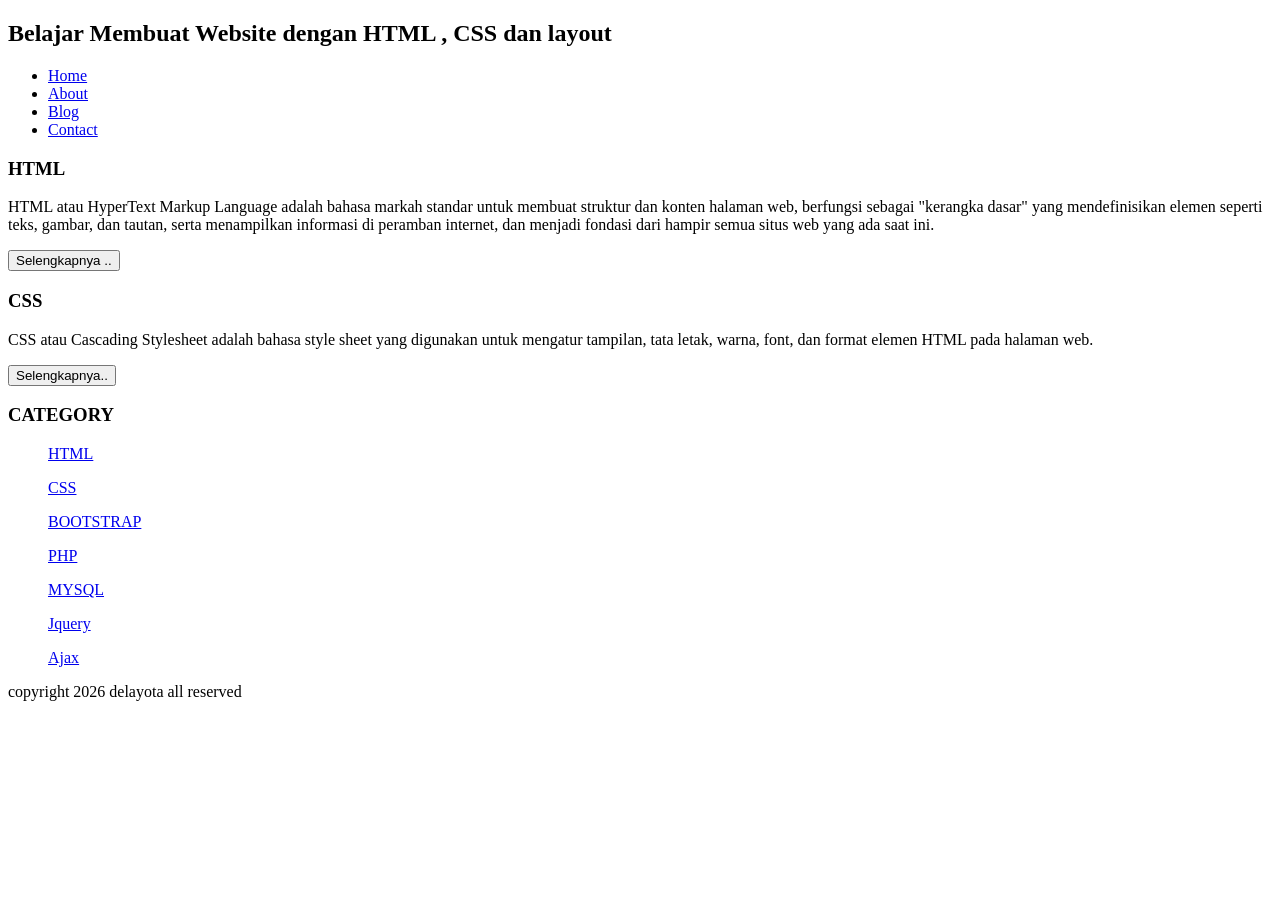
==== index.html @ 254ef01e "Add files via upload" ====
<!DOCTYPE html>
<html lang="en">
<head>
    <title>Jati's Website</title>
    <link rel="stylesheet" href="style.css">
</head>
<body> 
	<h2>Belajar Membuat Website dengan HTML , CSS dan layout</h2> 
		<ul> 
			<li><a href="index.html">Home</a></li> 
			<li><a href="about.html">About</a></li>
			<li><a href="#">Blog</a></li>
			<li><a href="#">Contact</a></li>
		</ul> 
			<h3>HTML</h3>
			<p>HTML atau HyperText Markup Language adalah bahasa markah standar untuk membuat struktur dan konten halaman web, berfungsi sebagai "kerangka dasar" yang mendefinisikan elemen seperti teks, gambar, dan tautan, serta menampilkan informasi di peramban internet, dan menjadi fondasi dari hampir semua situs web yang ada saat ini. </p> 
			<button >Selengkapnya ..</button>

			<h3>CSS</h3> 
			<p>CSS atau Cascading Stylesheet adalah  bahasa style sheet yang digunakan untuk mengatur tampilan, tata letak, warna, font, dan format elemen HTML pada halaman web. </p>
			<button >Selengkapnya..</button> 
		</ul>
		
		<h3>CATEGORY</h3> 
		<ul> 
			<p><a href="#" >HTML</a></p> 
			<p><a href="#" >CSS</a></p>
			<p><a href="#" >BOOTSTRAP</a></p>
			<p><a href="#" >PHP</a></p>
			<p><a href="#" >MYSQL</a></p>
			<p><a href="#" >Jquery</a></p>
			<p><a href="#" >Ajax</a></p>
		</ul> 
			<p>copyright 2026 delayota all reserved </p>
</body>
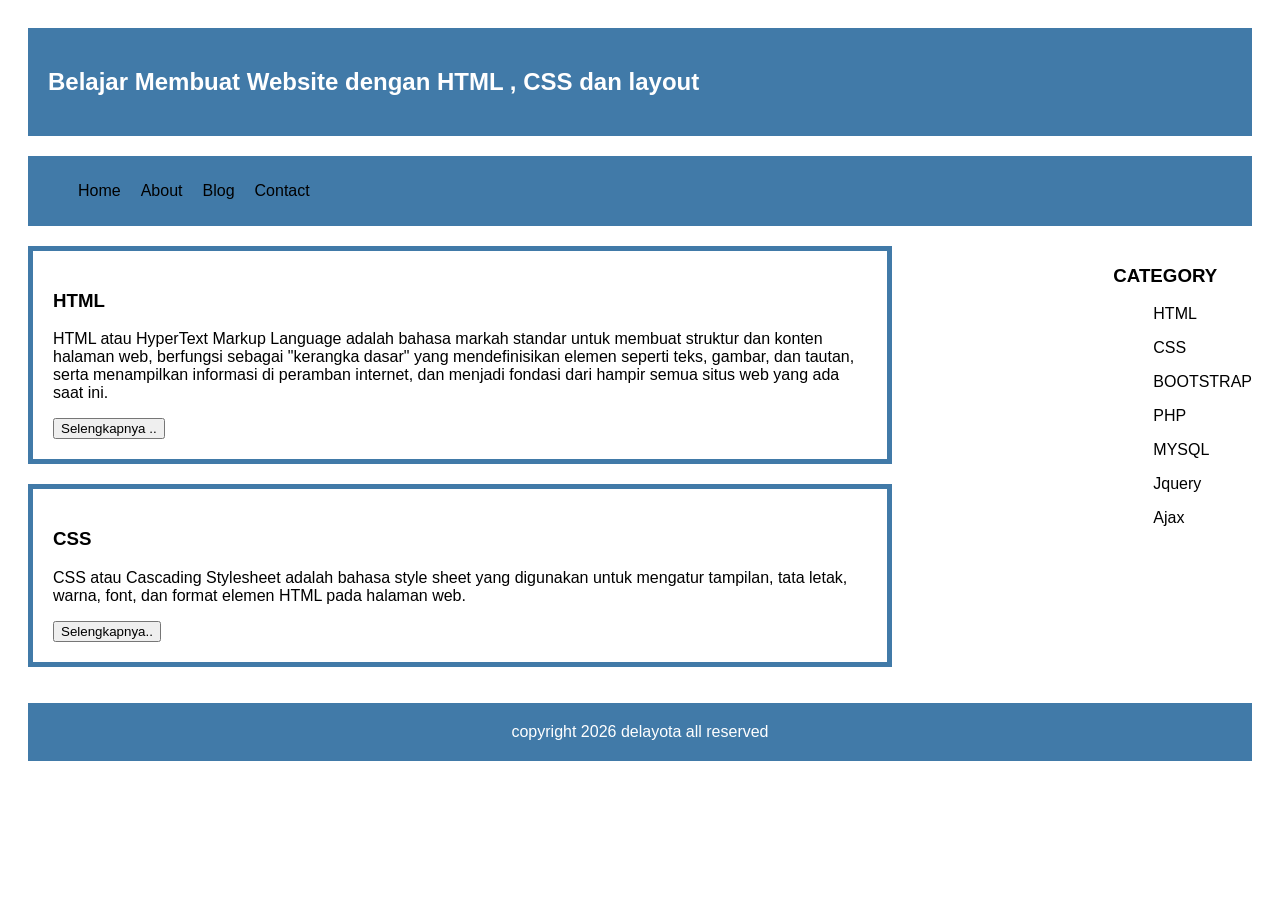
==== commit 11d53915: "Add files via upload" ====
--- a/index.html
+++ b/index.html
@@ -5,33 +5,51 @@
     <link rel="stylesheet" href="style.css">
 </head>
 <body> 
-	<h2>Belajar Membuat Website dengan HTML , CSS dan layout</h2> 
-		<ul> 
-			<li><a href="index.html">Home</a></li> 
-			<li><a href="about.html">About</a></li>
-			<li><a href="#">Blog</a></li>
-			<li><a href="#">Contact</a></li>
-		</ul> 
-			<h3>HTML</h3>
-			<p>HTML atau HyperText Markup Language adalah bahasa markah standar untuk membuat struktur dan konten halaman web, berfungsi sebagai "kerangka dasar" yang mendefinisikan elemen seperti teks, gambar, dan tautan, serta menampilkan informasi di peramban internet, dan menjadi fondasi dari hampir semua situs web yang ada saat ini. </p> 
-			<button >Selengkapnya ..</button>
-
-			<h3>CSS</h3> 
-			<p>CSS atau Cascading Stylesheet adalah  bahasa style sheet yang digunakan untuk mengatur tampilan, tata letak, warna, font, dan format elemen HTML pada halaman web. </p>
-			<button >Selengkapnya..</button> 
-		</ul>
+	<div class="all">
+		<div class="header">
+			<h2>Belajar Membuat Website dengan HTML , CSS dan layout</h2>
+		</div>
+		<div class="nav">
+			<ul class="navButton"> 
+				<li><a href="index.html">Home</a></li> 
+				<li><a href="about.html">About</a></li>
+				<li><a href="#">Blog</a></li>
+				<li><a href="#">Contact</a></li>
+			</ul> 
+		</div>
+		<div class="flex">
+			<div class="divCont">
+				<div class="content">
+					<h3>HTML</h3>
+					<p>HTML atau HyperText Markup Language adalah bahasa markah standar untuk membuat struktur dan konten halaman web, berfungsi sebagai "kerangka dasar" yang mendefinisikan elemen seperti teks, gambar, dan tautan, serta menampilkan informasi di peramban internet, dan menjadi fondasi dari hampir semua situs web yang ada saat ini. </p> 
+					<button >Selengkapnya ..</button>
+				</div>
+			
+				<div class="content">
+					<h3>CSS</h3> 
+					<p>CSS atau Cascading Stylesheet adalah  bahasa style sheet yang digunakan untuk mengatur tampilan, tata letak, warna, font, dan format elemen HTML pada halaman web. </p>
+					<button >Selengkapnya..</button>
+				</div>	
+			</div>
+			<div class="titleCat">
+				<h3>CATEGORY</h3> 
+				<ul class="category"> 
+					<p><a href="#" >HTML</a></p> 
+					<p><a href="#" >CSS</a></p>
+					<p><a href="#" >BOOTSTRAP</a></p>
+					<p><a href="#" >PHP</a></p>
+					<p><a href="#" >MYSQL</a></p>
+					<p><a href="#" >Jquery</a></p>
+					<p><a href="#" >Ajax</a></p>
+				</ul>
+			</div>
 		
-		<h3>CATEGORY</h3> 
-		<ul> 
-			<p><a href="#" >HTML</a></p> 
-			<p><a href="#" >CSS</a></p>
-			<p><a href="#" >BOOTSTRAP</a></p>
-			<p><a href="#" >PHP</a></p>
-			<p><a href="#" >MYSQL</a></p>
-			<p><a href="#" >Jquery</a></p>
-			<p><a href="#" >Ajax</a></p>
-		</ul> 
-			<p>copyright 2026 delayota all reserved </p>
+		 
+		</div>
+		<div>
+		<p class="footer">copyright 2026 delayota all reserved </p>
+		</div>
+	</div>
 </body>
 			
 			
--- a/style.css
+++ b/style.css
@@ -0,0 +1,92 @@
+body
+{
+ background-color:white;
+}
+
+.all
+{
+    padding: 20px;
+    font-family: Arial, Helvetica, sans-serif;
+}
+
+h2
+{
+ color:white;
+}
+
+.nav
+{
+ background-color:#417aa8;
+ padding: 10px;
+ margin-bottom: 20px;
+}
+
+.navButton
+{
+display: flex;
+flex-direction: row;
+list-style: none;
+}
+
+li
+{
+ margin-right: 20px;
+}
+
+a
+{
+ color:black;
+ text-decoration: none;
+}
+
+.header
+{
+ background-color:#417aa8;
+ padding: 20px;
+ margin-bottom: 20px;
+}
+
+.content
+{
+ border: 5px solid;
+ padding: 20px;
+ border-color: #417aa8;
+ margin-bottom: 20px;
+ width: 75%;
+}
+
+.category
+{
+    color: black;
+
+}
+
+.footer
+{
+ background-color:#417aa8;
+ padding: 20px;
+ text-align: center;
+ color:white;
+}
+
+.flex
+{
+ display: flex;
+ flex-direction: row;
+ flex-direction: row;
+}
+
+.titleCategory
+{
+ color: #417aa8;
+ font-size: 20px;
+ font-weight: bold;
+ margin-left: 10px;
+}
+
+.divContent
+{
+    display: flex;
+    flex-direction: column;
+    margin-left: 20px;
+}
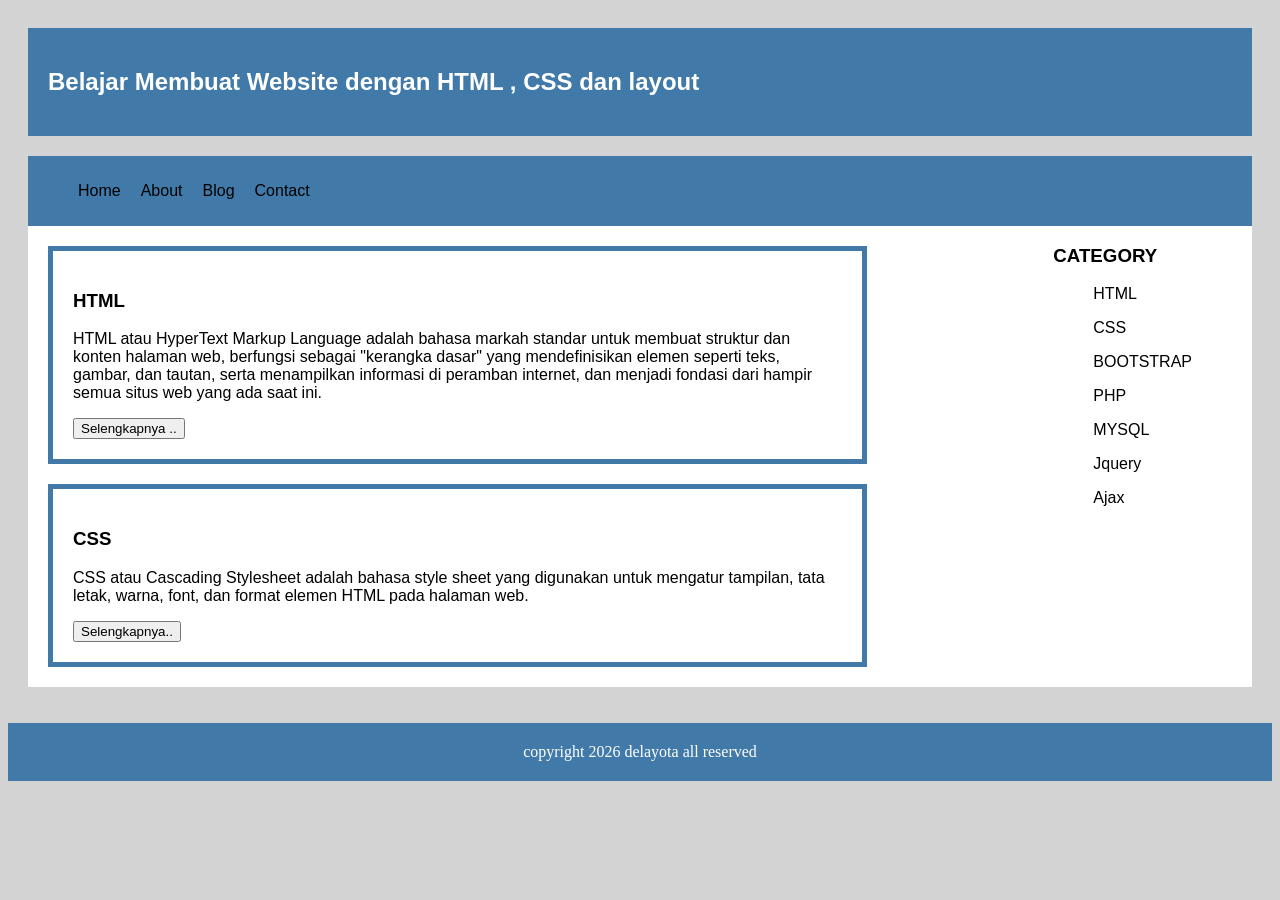
==== commit 36b5f7c2: "Add files via upload" ====
--- a/index.html
+++ b/index.html
@@ -9,31 +9,32 @@
 		<div class="header">
 			<h2>Belajar Membuat Website dengan HTML , CSS dan layout</h2>
 		</div>
-		<div class="nav">
-			<ul class="navButton"> 
-				<li><a href="index.html">Home</a></li> 
-				<li><a href="about.html">About</a></li>
-				<li><a href="#">Blog</a></li>
-				<li><a href="#">Contact</a></li>
-			</ul> 
-		</div>
-		<div class="flex">
-			<div class="divCont">
-				<div class="content">
-					<h3>HTML</h3>
-					<p>HTML atau HyperText Markup Language adalah bahasa markah standar untuk membuat struktur dan konten halaman web, berfungsi sebagai "kerangka dasar" yang mendefinisikan elemen seperti teks, gambar, dan tautan, serta menampilkan informasi di peramban internet, dan menjadi fondasi dari hampir semua situs web yang ada saat ini. </p> 
-					<button >Selengkapnya ..</button>
+		<div></div>
+			<div class="nav">
+				<ul class="navButton"> 
+					<li><a href="index.html">Home</a></li> 
+					<li><a href="about.html">About</a></li>
+					<li><a href="#">Blog</a></li>
+					<li><a href="#">Contact</a></li>
+				</ul> 
+			</div>
+			<div class="flex">
+				<div class="divCont">
+					<div class="content">
+						<h3>HTML</h3>
+						<p>HTML atau HyperText Markup Language adalah bahasa markah standar untuk membuat struktur dan konten halaman web, berfungsi sebagai "kerangka dasar" yang mendefinisikan elemen seperti teks, gambar, dan tautan, serta menampilkan informasi di peramban internet, dan menjadi fondasi dari hampir semua situs web yang ada saat ini. </p> 
+						<button >Selengkapnya ..</button>
+					</div>
+			
+					<div class="content">
+						<h3>CSS</h3> 
+						<p>CSS atau Cascading Stylesheet adalah  bahasa style sheet yang digunakan untuk mengatur tampilan, tata letak, warna, font, dan format elemen HTML pada halaman web. </p>
+						<button >Selengkapnya..</button>
+					</div>	
 				</div>
-			
-				<div class="content">
-					<h3>CSS</h3> 
-					<p>CSS atau Cascading Stylesheet adalah  bahasa style sheet yang digunakan untuk mengatur tampilan, tata letak, warna, font, dan format elemen HTML pada halaman web. </p>
-					<button >Selengkapnya..</button>
-				</div>	
-			</div>
-			<div class="titleCat">
-				<h3>CATEGORY</h3> 
-				<ul class="category"> 
+				<div class="titleCat">
+					<h3>CATEGORY</h3> 
+					<ul class="category"> 
 					<p><a href="#" >HTML</a></p> 
 					<p><a href="#" >CSS</a></p>
 					<p><a href="#" >BOOTSTRAP</a></p>
@@ -41,11 +42,15 @@
 					<p><a href="#" >MYSQL</a></p>
 					<p><a href="#" >Jquery</a></p>
 					<p><a href="#" >Ajax</a></p>
-				</ul>
+					</ul>
+				</div>
 			</div>
+			
 		
 		 
 		</div>
+		</div>
+		
 		<div>
 		<p class="footer">copyright 2026 delayota all reserved </p>
 		</div>
--- a/style.css
+++ b/style.css
@@ -1,6 +1,6 @@
 body
 {
- background-color:white;
+ background-color: lightgrey;
 }
 
 .all
@@ -18,7 +18,6 @@
 {
  background-color:#417aa8;
  padding: 10px;
- margin-bottom: 20px;
 }
 
 .navButton
@@ -51,7 +50,7 @@
  border: 5px solid;
  padding: 20px;
  border-color: #417aa8;
- margin-bottom: 20px;
+ margin: 20px;
  width: 75%;
 }
 
@@ -74,6 +73,8 @@
  display: flex;
  flex-direction: row;
  flex-direction: row;
+ background-color: white;
+ padding-right: 60px;
 }
 
 .titleCategory
@@ -82,11 +83,21 @@
  font-size: 20px;
  font-weight: bold;
  margin-left: 10px;
+ margin-right: 30px;
 }
 
 .divContent
 {
     display: flex;
+    background-color: white;
     flex-direction: column;
     margin-left: 20px;
 }
+
+.top
+{
+    display: flex;
+    background-color: white;
+    flex-direction: row;
+    margin-bottom: 20px;
+}
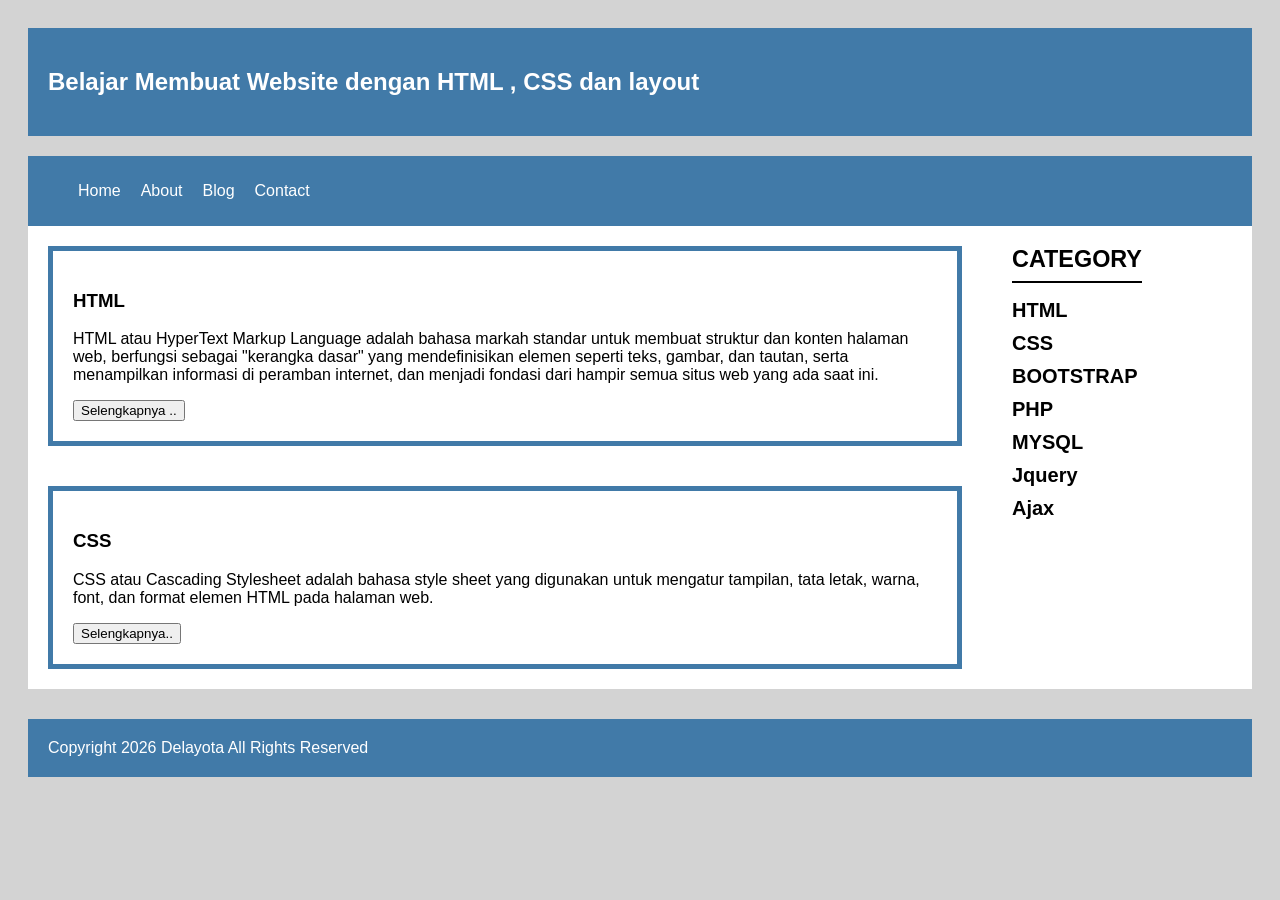
==== commit c63f6f41: "Add files via upload" ====
--- a/index.html
+++ b/index.html
@@ -1,60 +1,60 @@
-<!DOCTYPE html>
+<!doctype html>
 <html lang="en">
-<head>
+  <head>
     <title>Jati's Website</title>
-    <link rel="stylesheet" href="style.css">
-</head>
-<body> 
-	<div class="all">
-		<div class="header">
-			<h2>Belajar Membuat Website dengan HTML , CSS dan layout</h2>
-		</div>
-		<div></div>
-			<div class="nav">
-				<ul class="navButton"> 
-					<li><a href="index.html">Home</a></li> 
-					<li><a href="about.html">About</a></li>
-					<li><a href="#">Blog</a></li>
-					<li><a href="#">Contact</a></li>
-				</ul> 
-			</div>
-			<div class="flex">
-				<div class="divCont">
-					<div class="content">
-						<h3>HTML</h3>
-						<p>HTML atau HyperText Markup Language adalah bahasa markah standar untuk membuat struktur dan konten halaman web, berfungsi sebagai "kerangka dasar" yang mendefinisikan elemen seperti teks, gambar, dan tautan, serta menampilkan informasi di peramban internet, dan menjadi fondasi dari hampir semua situs web yang ada saat ini. </p> 
-						<button >Selengkapnya ..</button>
-					</div>
-			
-					<div class="content">
-						<h3>CSS</h3> 
-						<p>CSS atau Cascading Stylesheet adalah  bahasa style sheet yang digunakan untuk mengatur tampilan, tata letak, warna, font, dan format elemen HTML pada halaman web. </p>
-						<button >Selengkapnya..</button>
-					</div>	
-				</div>
-				<div class="titleCat">
-					<h3>CATEGORY</h3> 
-					<ul class="category"> 
-					<p><a href="#" >HTML</a></p> 
-					<p><a href="#" >CSS</a></p>
-					<p><a href="#" >BOOTSTRAP</a></p>
-					<p><a href="#" >PHP</a></p>
-					<p><a href="#" >MYSQL</a></p>
-					<p><a href="#" >Jquery</a></p>
-					<p><a href="#" >Ajax</a></p>
-					</ul>
-				</div>
-			</div>
-			
-		
-		 
-		</div>
-		</div>
-		
-		<div>
-		<p class="footer">copyright 2026 delayota all reserved </p>
-		</div>
-	</div>
-</body>
-			
-			+    <link rel="stylesheet" href="style.css" />
+  </head>
+  <body>
+    <div class="all">
+      <div class="header">
+        <h2>Belajar Membuat Website dengan HTML , CSS dan layout</h2>
+      </div>
+      <div class="nav">
+        <ul class="navButton">
+          <li><a href="index.html">Home</a></li>
+          <li><a href="about.html">About</a></li>
+          <li><a href="#">Blog</a></li>
+          <li><a href="#">Contact</a></li>
+        </ul>
+      </div>
+      <div class="flex">
+        <div class="divCont">
+          <div class="content">
+            <h3>HTML</h3>
+            <p>
+              HTML atau HyperText Markup Language adalah bahasa markah standar
+              untuk membuat struktur dan konten halaman web, berfungsi sebagai
+              "kerangka dasar" yang mendefinisikan elemen seperti teks, gambar,
+              dan tautan, serta menampilkan informasi di peramban internet, dan
+              menjadi fondasi dari hampir semua situs web yang ada saat ini.
+            </p>
+            <button>Selengkapnya ..</button>
+          </div>
+
+          <div class="content">
+            <h3>CSS</h3>
+            <p>
+              CSS atau Cascading Stylesheet adalah bahasa style sheet yang
+              digunakan untuk mengatur tampilan, tata letak, warna, font, dan
+              format elemen HTML pada halaman web.
+            </p>
+            <button>Selengkapnya..</button>
+          </div>
+        </div>
+        <div class="titleCat">
+          <h3>CATEGORY</h3>
+          <ul class="category">
+            <li><a href="#">HTML</a></li>
+            <li><a href="#">CSS</a></li>
+            <li><a href="#">BOOTSTRAP</a></li>
+            <li><a href="#">PHP</a></li>
+            <li><a href="#">MYSQL</a></li>
+            <li><a href="#">Jquery</a></li>
+            <li><a href="#">Ajax</a></li>
+          </ul>
+        </div>
+      </div>
+      <p class="footer">Copyright 2026 Delayota All Rights Reserved</p>
+    </div>
+  </body>
+</html>
--- a/style.css
+++ b/style.css
@@ -1,103 +1,121 @@
-body
-{
- background-color: lightgrey;
+body {
+  background-color: lightgrey;
 }
 
-.all
-{
-    padding: 20px;
-    font-family: Arial, Helvetica, sans-serif;
+.all {
+  padding: 20px;
+  font-family: Arial, Helvetica, sans-serif;
 }
 
-h2
-{
- color:white;
+h2 {
+  color: white;
 }
 
-.nav
-{
- background-color:#417aa8;
- padding: 10px;
+.nav {
+  background-color: #417aa8;
+  padding: 10px;
 }
 
-.navButton
-{
-display: flex;
-flex-direction: row;
-list-style: none;
+.navButton {
+  display: flex;
+  flex-direction: row;
+  list-style: none;
 }
 
-li
-{
- margin-right: 20px;
+li {
+  margin-right: 20px;
 }
 
-a
-{
- color:black;
- text-decoration: none;
+a {
+  color: white;
+  text-decoration: none;
 }
 
-.header
-{
- background-color:#417aa8;
- padding: 20px;
- margin-bottom: 20px;
+.header {
+  background-color: #417aa8;
+  padding: 20px;
+  margin-bottom: 20px;
 }
 
-.content
-{
- border: 5px solid;
- padding: 20px;
- border-color: #417aa8;
- margin: 20px;
- width: 75%;
+.content {
+  border: 5px solid;
+  padding: 20px;
+  border-color: #417aa8;
+  margin: 20px;
+  width: auto;
+  max-width: 100%;
 }
 
-.category
-{
-    color: black;
-
+.divCont {
+  display: flex;
+  flex-direction: column;
+  flex: 1;
 }
 
-.footer
-{
- background-color:#417aa8;
- padding: 20px;
- text-align: center;
- color:white;
+.category {
+  color: black;
+  list-style: none;
+  margin: 0;
+  padding: 0;
+  text-align: left;
 }
 
-.flex
-{
- display: flex;
- flex-direction: row;
- flex-direction: row;
- background-color: white;
- padding-right: 60px;
+.category li {
+  margin: 0 0 10px;
 }
 
-.titleCategory
-{
- color: #417aa8;
- font-size: 20px;
- font-weight: bold;
- margin-left: 10px;
- margin-right: 30px;
+.category a {
+  color: black;
 }
 
-.divContent
-{
-    display: flex;
-    background-color: white;
-    flex-direction: column;
-    margin-left: 20px;
+.footer {
+  background-color: #417aa8;
+  padding: 20px;
+  margin: 30px 0 0;
+  text-align: left;
+  color: white;
+  font-family: Arial, Helvetica, sans-serif;
 }
 
-.top
-{
-    display: flex;
-    background-color: white;
-    flex-direction: row;
-    margin-bottom: 20px;
+.flex {
+  display: flex;
+  flex-direction: row;
+  align-items: flex-start;
+  background-color: white;
+  gap: 30px;
 }
+
+.titleCat {
+  color: black;
+  font-size: 20px;
+  font-weight: bold;
+  margin: 0;
+  align-self: flex-start;
+  width: 240px;
+  padding-top: 20px;
+}
+
+.titleCat h3 {
+  display: inline-block;
+  border-bottom: 2px solid black;
+  padding-bottom: 8px;
+  margin: 0 0 16px 0;
+}
+
+.titleCat .category {
+  padding-left: 0;
+}
+
+.divContent {
+  display: flex;
+  background-color: white;
+  flex-direction: column;
+  margin-left: 20px;
+}
+
+.top {
+  display: flex;
+  background-color: white;
+  flex-direction: row;
+  margin-bottom: 20px;
+}
